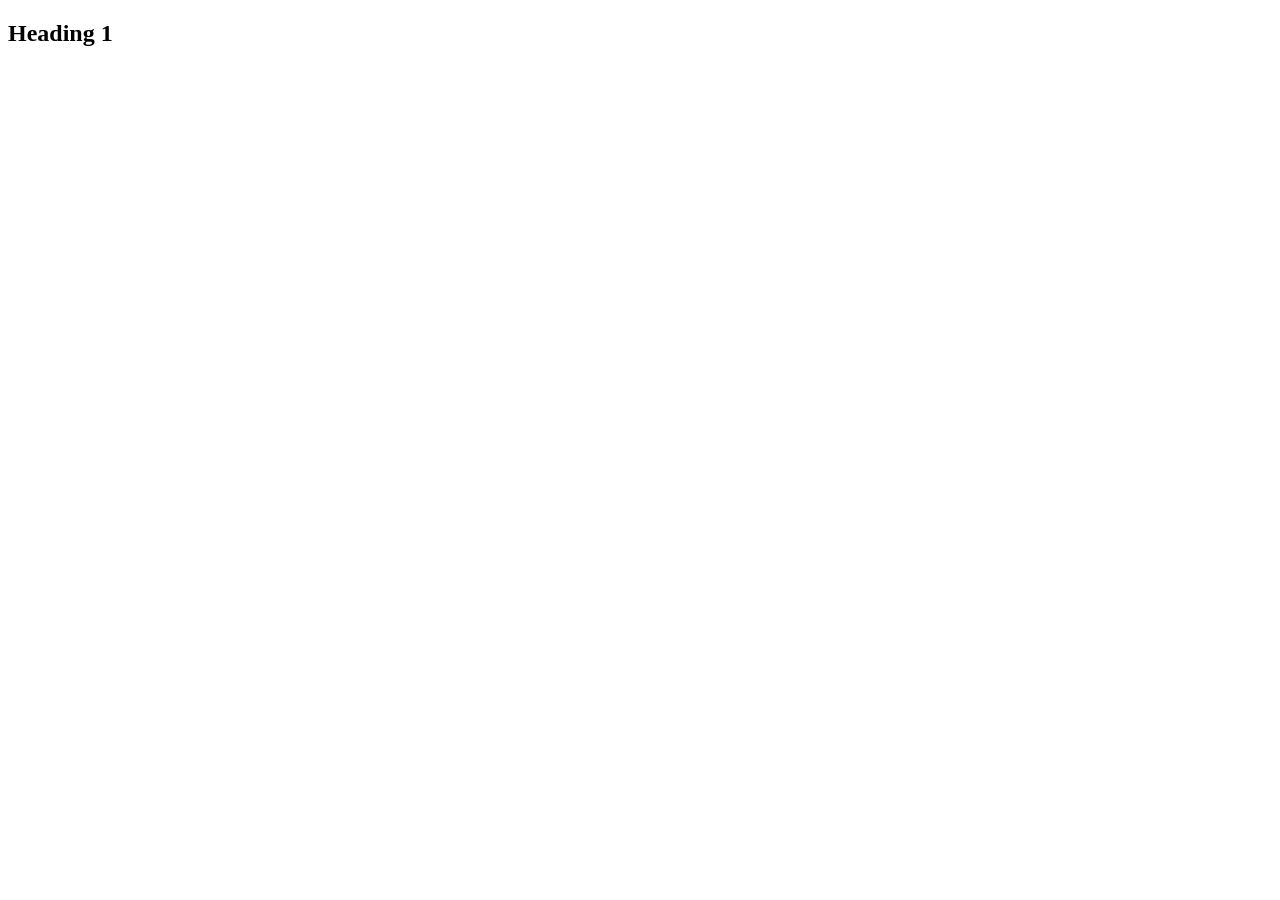
==== INDEX.HTML @ fe1c1af7 "commit" ====
<!DOCTYPE html>
<html lang="en">
<head>
    <meta charset="UTF-8">
    <meta name="viewport" content="width=device-width, initial-scale=1.0">
    <title>Java Script</title>
    <link rel="stylesheet" href="">

</head>
<body>
    <h2>Heading 1</h2>


    
   <script src="index.js"></script> 
</body>
</html>
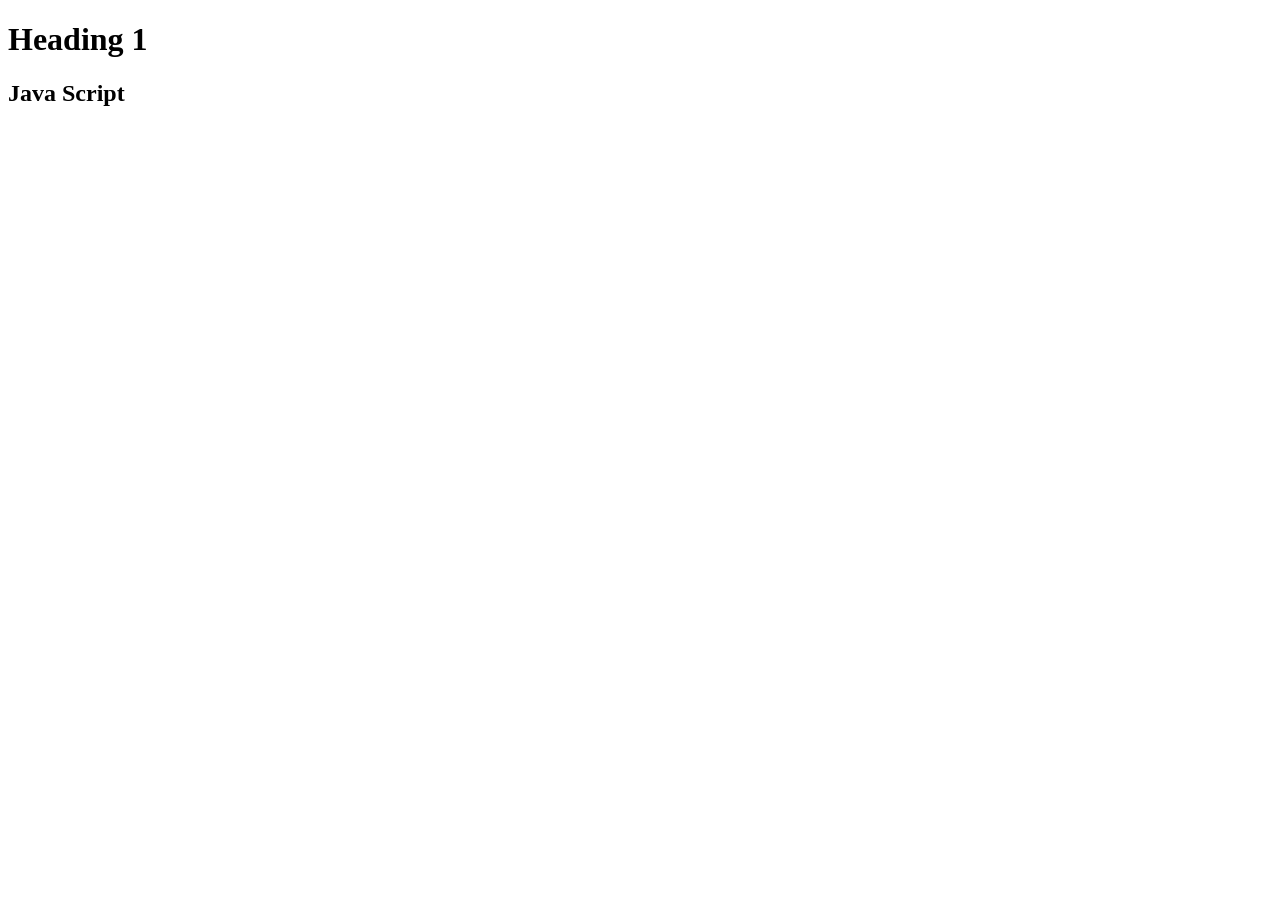
==== commit 5dd7d7fa: "java script" ====
--- a/INDEX.HTML
+++ b/INDEX.HTML
@@ -8,7 +8,10 @@
 
 </head>
 <body>
-    <h2>Heading 1</h2>
+    <h1>Heading 1</h1>
+
+
+    <h2> Java Script </h2>
 
 
     
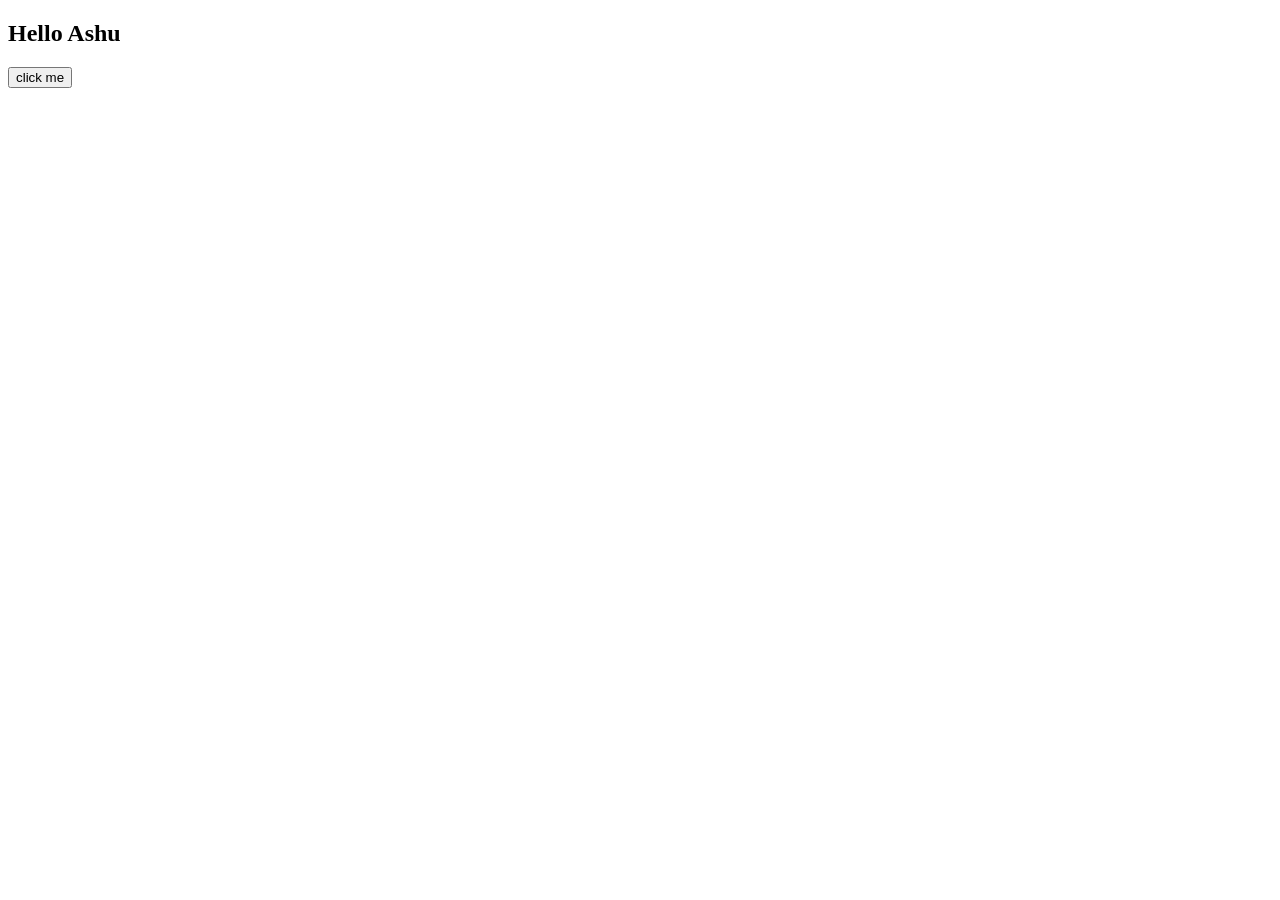
==== commit cb3f9365: "dom" ====
--- a/INDEX.HTML
+++ b/INDEX.HTML
@@ -8,10 +8,19 @@
 
 </head>
 <body>
-    <h1>Heading 1</h1>
+   
 
 
-    <h2> Java Script </h2>
+    
+
+
+
+    <h2 id="btn"> Hello Ashu </h2>
+
+
+
+    <button onclick="hello">click me</button>
+
 
 
     
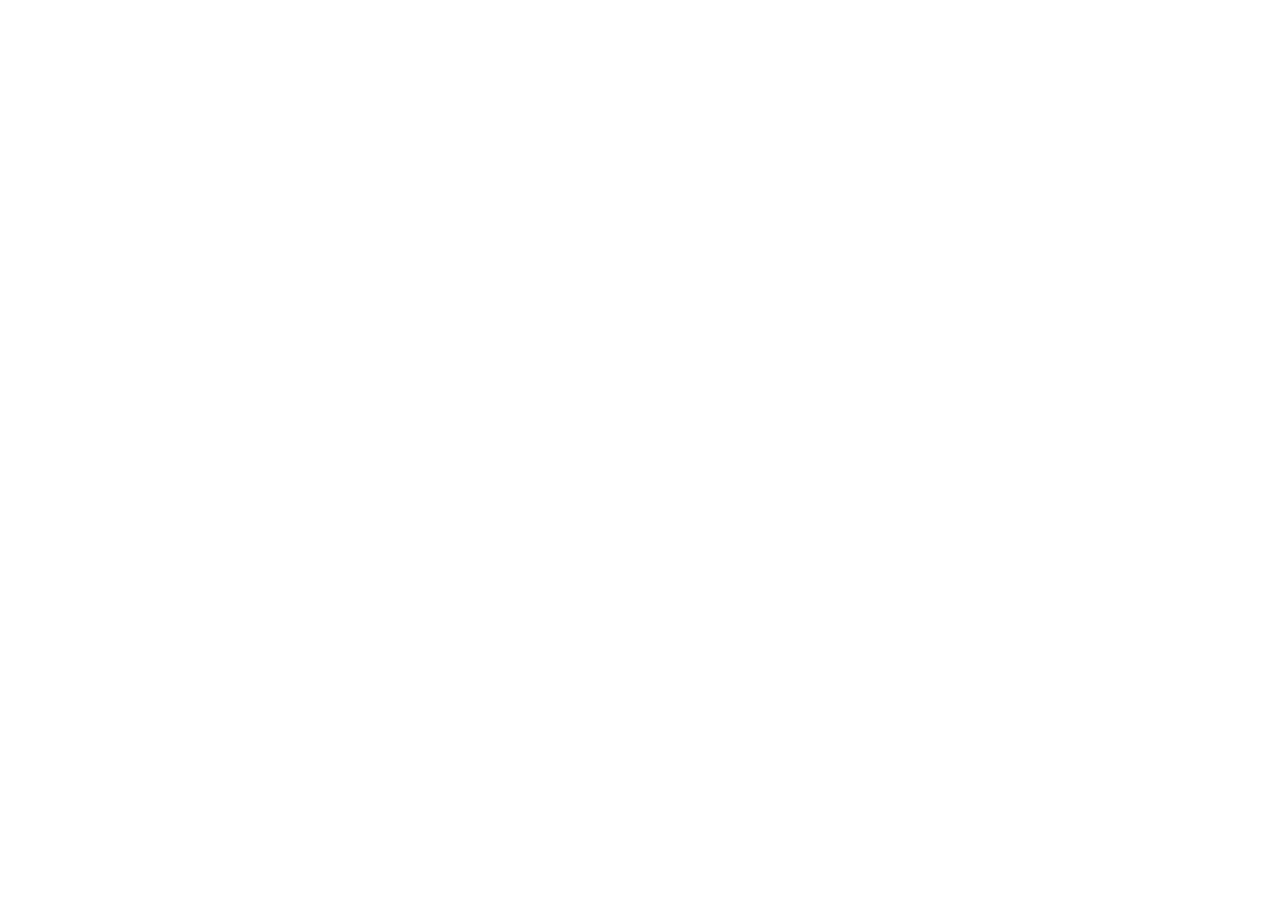
==== commit 35e94f9e: "dom" ====
--- a/INDEX.HTML
+++ b/INDEX.HTML
@@ -1,5 +1,6 @@
 <!DOCTYPE html>
 <html lang="en">
+
 <head>
     <meta charset="UTF-8">
     <meta name="viewport" content="width=device-width, initial-scale=1.0">
@@ -7,23 +8,60 @@
     <link rel="stylesheet" href="">
 
 </head>
+
 <body>
-   
-
-
-    
 
 
 
-    <h2 id="btn"> Hello Ashu </h2>
 
 
 
-    <button onclick="hello">click me</button>
+
+    <!-- <h2 id="content"> Hello Ashu </h2>
 
 
 
-    
-   <script src="index.js"></script> 
+    <button id="btn" >click me</button> -->
+
+<!-- 
+    <a href="download now"> Downloads</a>
+
+
+    <img src="https://imgs.search.brave.com/0DI1jOXDzjt4-FLmMEd8g06JTLhQmeBceMC15HAYOAA/rs:fit:860:0:0:0/g:ce/aHR0cHM6Ly90NC5m/dGNkbi5uZXQvanBn/LzA2LzIyLzQ4Lzkz/LzM2MF9GXzYyMjQ4/OTMyNV9HRWx1Znps/bDAzZEE1dXp2ZTZn/M0xWeXNabEpZVmJs/Ti5qcGc"
+        alt="broken imge"> -->
+
+   <!-- <div class="hyy">
+    <h3>Hello ji kaise ho </h3>
+    <h3>Hello ji kaise ho </h3>
+    <h3>Hello ji kaise ho </h3>
+   </div> -->
+
+   <!-- <h1>hello JS</h1>
+
+   <p id="heading">hello how are you </p> -->
+
+<!-- <h3 id="heading">hello <span>Ashu</span> </h3> -->
+
+
+<!-- <a id="link" href="http://127.0.0.1:5500/ ">Anchor link</a>
+
+<img class="img" src="http//145.//321/..hello" alt=""> -->
+
+<!-- <a id="myid" href="https.10014.52//36."> this ia Anchor tag</a> -->
+
+
+<!-- <img id="image">
+
+<a id="link" >Anchor Tag</a> -->
+
+<!-- <a id="asd">Hello</a> -->
+
+<!-- <input id="input" type="hello" placeholder="Ashu"> -->
+
+<!-- <ul id="list"></ul> -->
+
+
+    <script src="index.js"></script>
 </body>
+
 </html>
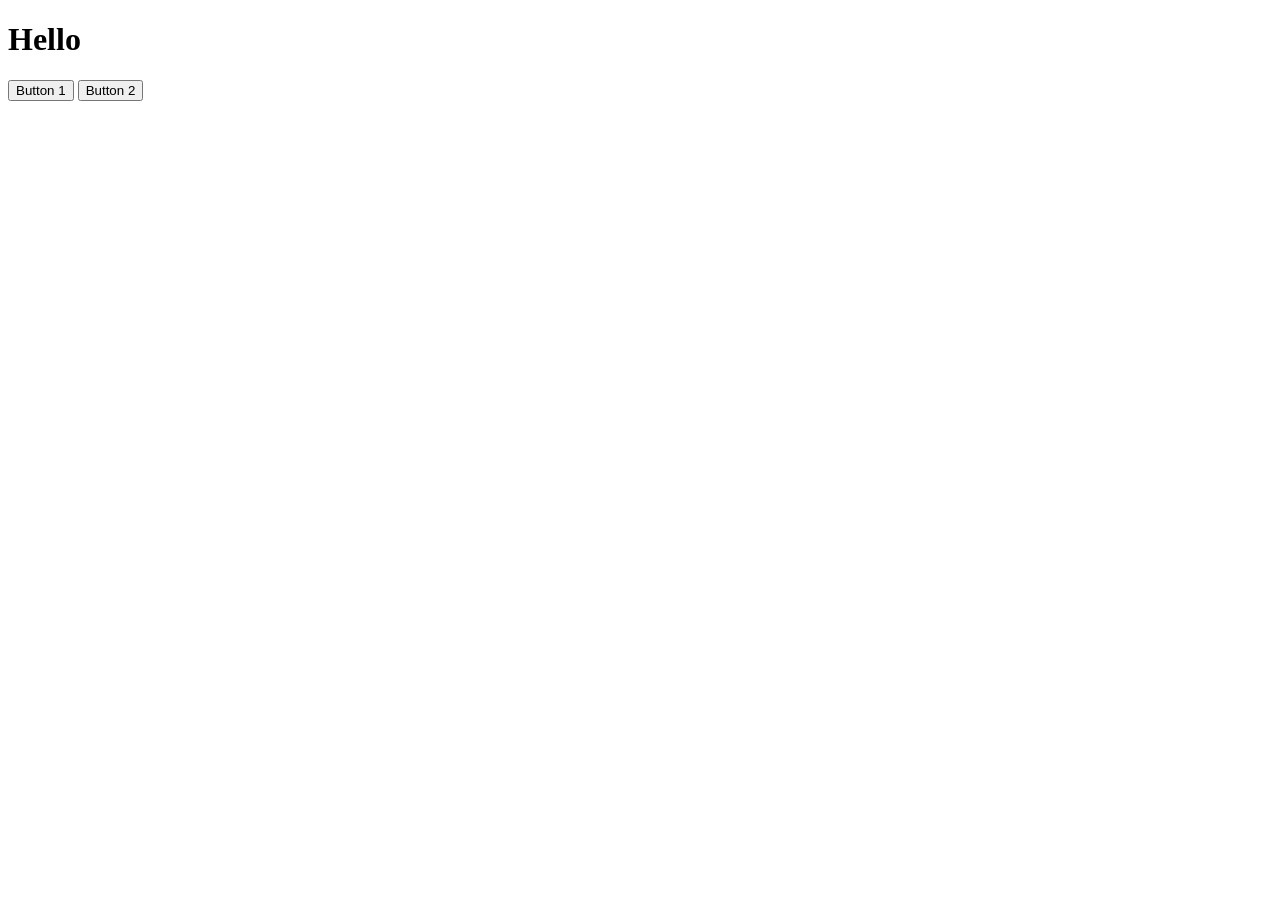
==== commit 7f2a58bc: "dom" ====
--- a/INDEX.HTML
+++ b/INDEX.HTML
@@ -60,6 +60,14 @@
 
 <!-- <ul id="list"></ul> -->
 
+<h1 id="title">Hello</h1>
+
+<button id="btn">Button 1</button>
+
+<button id="btn2">Button 2</button>
+
+
+
 
     <script src="index.js"></script>
 </body>
